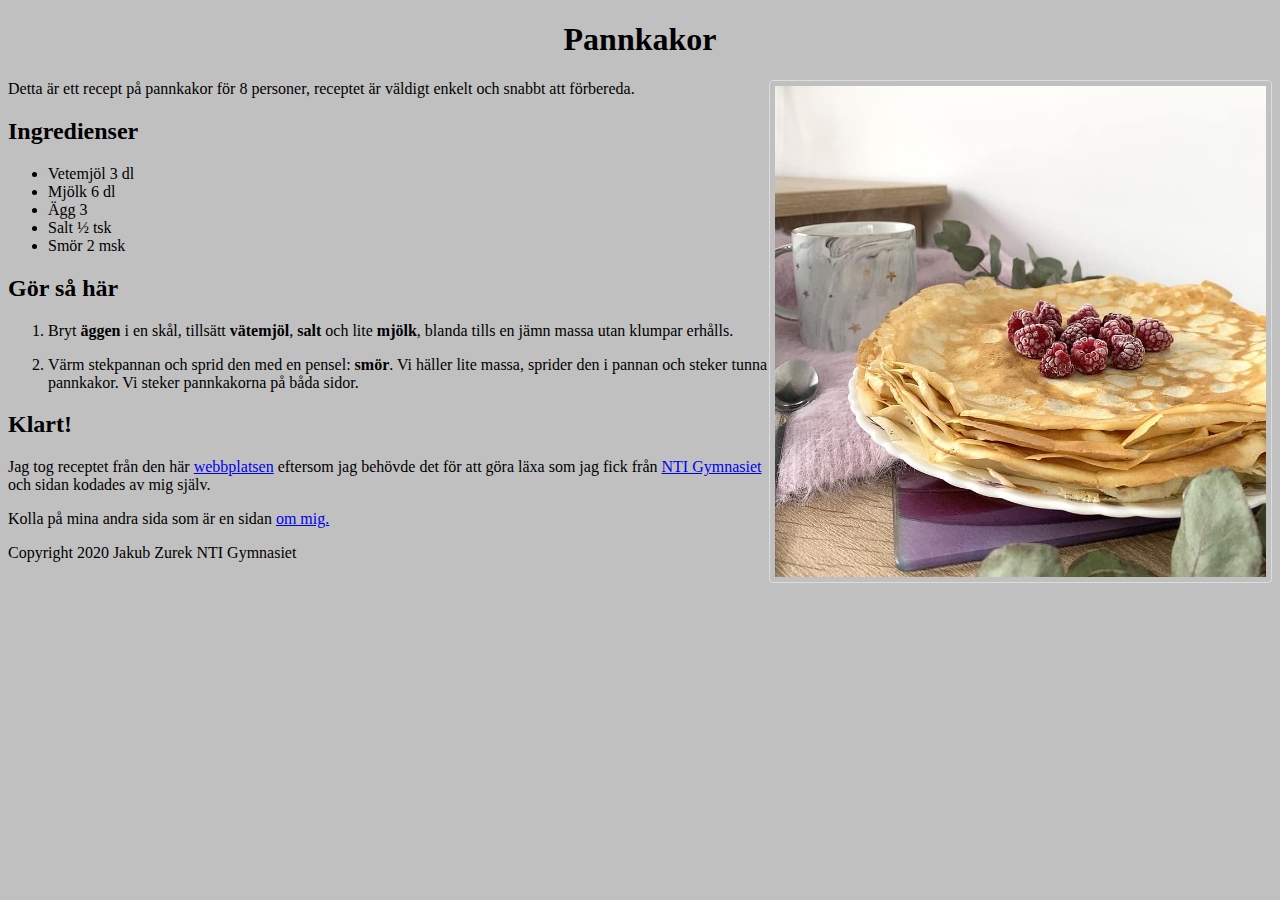
==== Index.html @ 9d9dc288 "om-mig-sidan" ====
<!DOCTYPE html>

<html lang="sv">
<head>
<meta charset="UTF-8">
<meta name="viewport" content="width=device-width, initial-scale=1.0">
<link rel="stylesheet" href="stylii.css">
<title>Recept</title>
</head>
<body color-text: black; style="background-color:silver;">
<header>
  <h1 style="text-align:center; color:black;">Pannkakor</h1>
</header>
<nav>
  <img class=b11 src= Pannkakor.jpg alt="Pannkaka">
</nav>
<main>
  <p class=text>Detta är ett recept på pannkakor för 8 personer, receptet är väldigt enkelt och snabbt att förbereda.</p>
  <h2>Ingredienser</h2>

  <ul>
  <li>Vetemjöl 3 dl</li>
  <li>Mjölk 6 dl</li>
  <li>Ägg 3</li>
  <li>Salt ½ tsk</li>
  <li>Smör 2 msk</li>
  </ul>


  <h2>Gör så här</h2>

  <ol>

  <li><p class=text>Bryt <strong>äggen</strong> i en skål, tillsätt <strong>vätemjöl</strong>, <strong>salt</strong> och lite <strong>mjölk</strong>, blanda tills en jämn massa utan klumpar erhålls.</li>

  <li><p class=text>Värm stekpannan och sprid den med en pensel: <strong>smör</strong>. Vi häller lite massa, sprider den i pannan och steker tunna pannkakor. Vi steker pannkakorna på båda sidor.</li>

  </ol>

  <h2>Klart!</h2>

  <p>Jag tog receptet från den här <a href="https://www.arla.se/recept/pannkaka/">webbplatsen</a> eftersom jag behövde det för att göra läxa som jag fick från <a href="https://www.ntigymnasiet.se/sodertalje/">NTI Gymnasiet</a> och sidan kodades av mig själv.</p>
  <p>Kolla på mina andra sida som är en sidan <a href="file:///C:/Users/jakub.zurek/Desktop/Webbutveckling%201/om-jakub.html" target="_blank">om mig.</a></p>
</main>
<footer>
    Copyright 2020 Jakub Zurek NTI Gymnasiet
</footer>
</body>
</html>
---- stylii.css ----
img{
    border: 1px solid #ddd;
    border-radius: 4px;
    padding: 5px;
    float: right;
    width: 13cm;
}
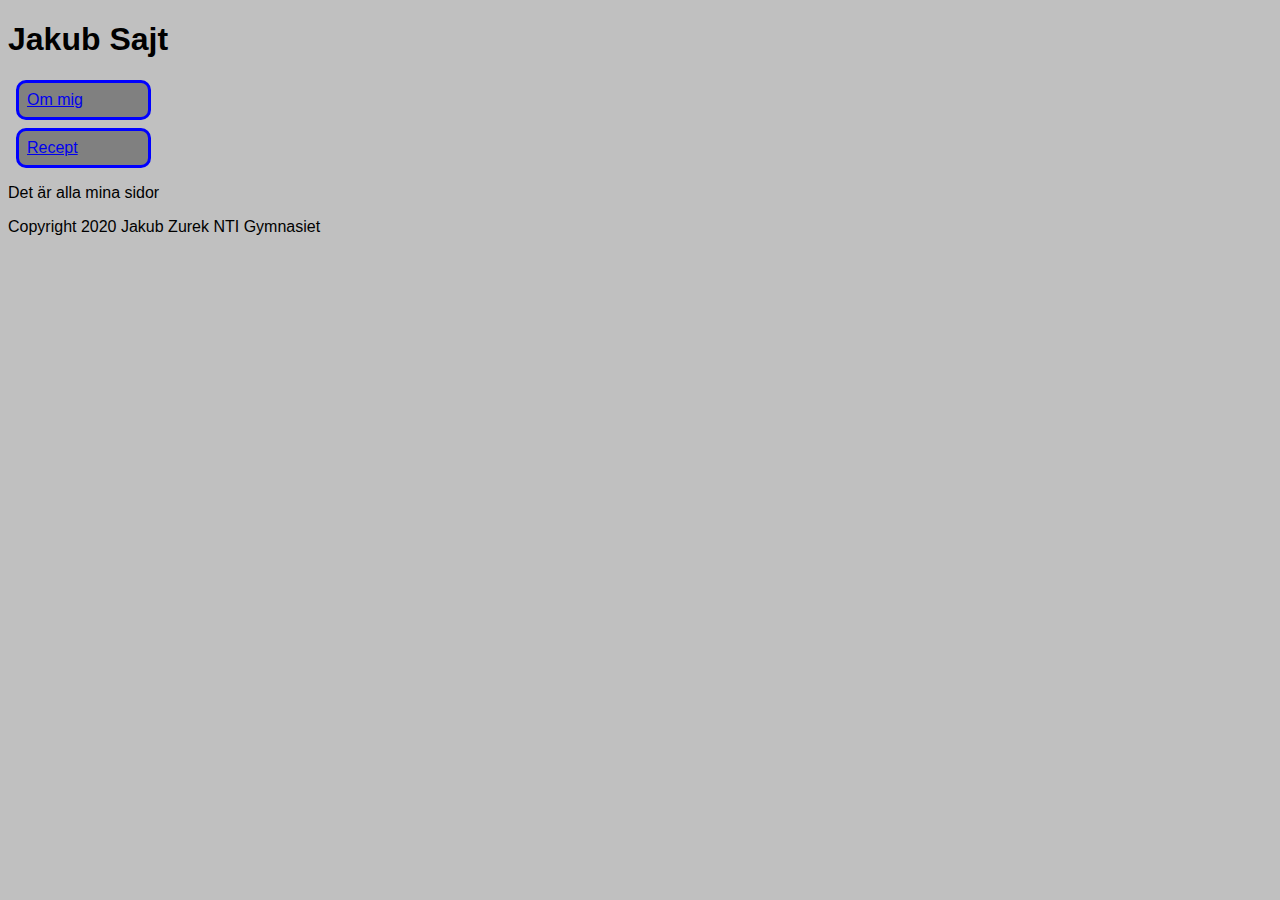
==== commit 271c72af: "Om-mig-brench" ====
--- a/Index.html
+++ b/Index.html
@@ -2,48 +2,26 @@
 
 <html lang="sv">
 <head>
-<meta charset="UTF-8">
-<meta name="viewport" content="width=device-width, initial-scale=1.0">
-<link rel="stylesheet" href="stylii.css">
-<title>Recept</title>
+    <meta charset="UTF-8">
+    <meta name="viewport" content="width=device-width, initial-scale=1.0">
+    <title>Jakub Sajt</title>
+    <link rel="stylesheet" href="stylii.css">
 </head>
-<body color-text: black; style="background-color:silver;">
+<body style="background-color:silver;">
 <header>
-  <h1 style="text-align:center; color:black;">Pannkakor</h1>
+    <h1>Jakub Sajt</h1>
 </header>
 <nav>
-  <img class=b11 src= Pannkakor.jpg alt="Pannkaka">
+    <a href="om-jakub.html">Om mig</a>
+</nav>
+<nav>
+    <a href="Recept.html">Recept</a>
 </nav>
 <main>
-  <p class=text>Detta är ett recept på pannkakor för 8 personer, receptet är väldigt enkelt och snabbt att förbereda.</p>
-  <h2>Ingredienser</h2>
-
-  <ul>
-  <li>Vetemjöl 3 dl</li>
-  <li>Mjölk 6 dl</li>
-  <li>Ägg 3</li>
-  <li>Salt ½ tsk</li>
-  <li>Smör 2 msk</li>
-  </ul>
-
-
-  <h2>Gör så här</h2>
-
-  <ol>
-
-  <li><p class=text>Bryt <strong>äggen</strong> i en skål, tillsätt <strong>vätemjöl</strong>, <strong>salt</strong> och lite <strong>mjölk</strong>, blanda tills en jämn massa utan klumpar erhålls.</li>
-
-  <li><p class=text>Värm stekpannan och sprid den med en pensel: <strong>smör</strong>. Vi häller lite massa, sprider den i pannan och steker tunna pannkakor. Vi steker pannkakorna på båda sidor.</li>
-
-  </ol>
-
-  <h2>Klart!</h2>
-
-  <p>Jag tog receptet från den här <a href="https://www.arla.se/recept/pannkaka/">webbplatsen</a> eftersom jag behövde det för att göra läxa som jag fick från <a href="https://www.ntigymnasiet.se/sodertalje/">NTI Gymnasiet</a> och sidan kodades av mig själv.</p>
-  <p>Kolla på mina andra sida som är en sidan <a href="file:///C:/Users/jakub.zurek/Desktop/Webbutveckling%201/om-jakub.html" target="_blank">om mig.</a></p>
+<p>Det är alla mina sidor</p>
 </main>
 <footer>
-    Copyright 2020 Jakub Zurek NTI Gymnasiet
+        Copyright 2020 Jakub Zurek NTI Gymnasiet
 </footer>
 </body>
 </html>--- a/stylii.css
+++ b/stylii.css
@@ -1,8 +1,23 @@
-img{
-    border: 1px solid #ddd;
-    border-radius: 4px;
-    padding: 5px;
-    float: right;
-    width: 13cm;
+body{
+    font-family: Impact, Charcoal, sans-serif
 }
 
+nav{
+    color: blue;
+    background-color: gray;
+    border: 3px solid blue;
+    max-width: 3cm;
+    padding: 8px;
+    margin: 8px;
+    border-radius: 10px;
+    text-decoration: none;
+}
+
+a:hover{
+    background-color: orange;
+}
+
+a:active{
+    border-width: 13cm;
+}
+
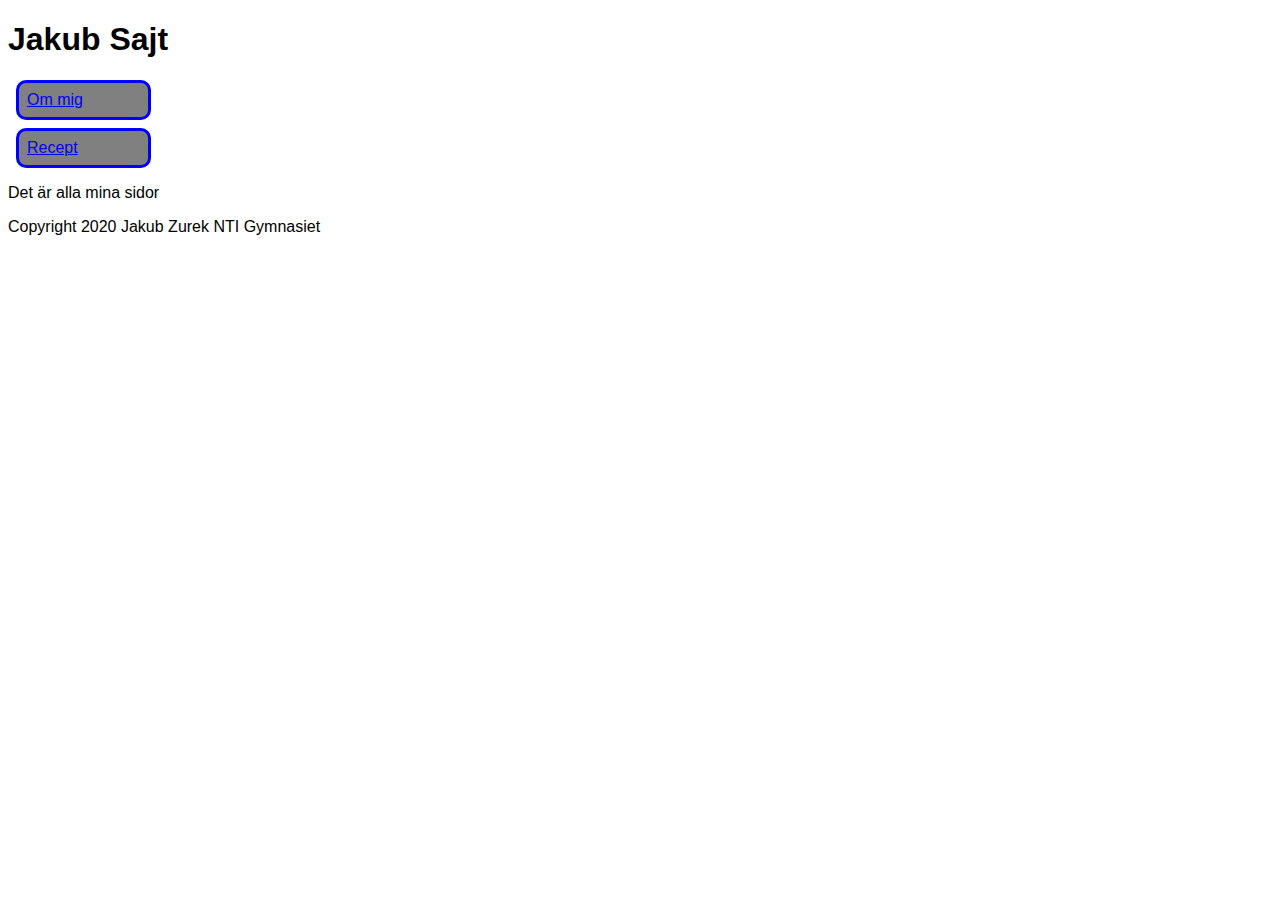
==== commit ff82ad8c: "New" ====
--- a/Index.html
+++ b/Index.html
@@ -7,7 +7,7 @@
     <title>Jakub Sajt</title>
     <link rel="stylesheet" href="stylii.css">
 </head>
-<body style="background-color:silver;">
+<body>
 <header>
     <h1>Jakub Sajt</h1>
 </header>
--- a/stylii.css
+++ b/stylii.css
@@ -1,5 +1,9 @@
 body{
     font-family: Impact, Charcoal, sans-serif
+}
+
+head{
+    background-color: grey;
 }
 
 nav{
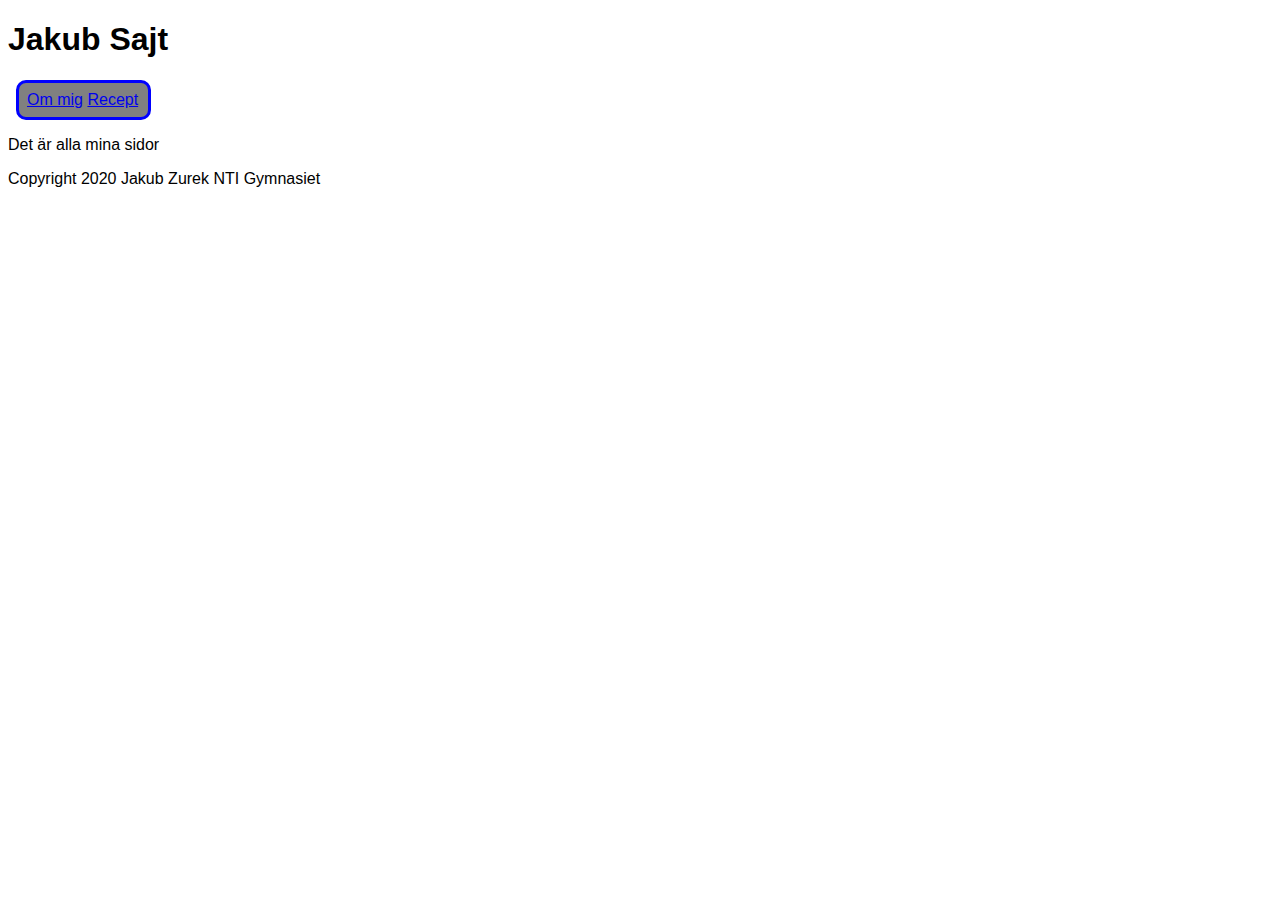
==== commit b3b7fe3b: "new" ====
--- a/Index.html
+++ b/Index.html
@@ -13,8 +13,6 @@
 </header>
 <nav>
     <a href="om-jakub.html">Om mig</a>
-</nav>
-<nav>
     <a href="Recept.html">Recept</a>
 </nav>
 <main>
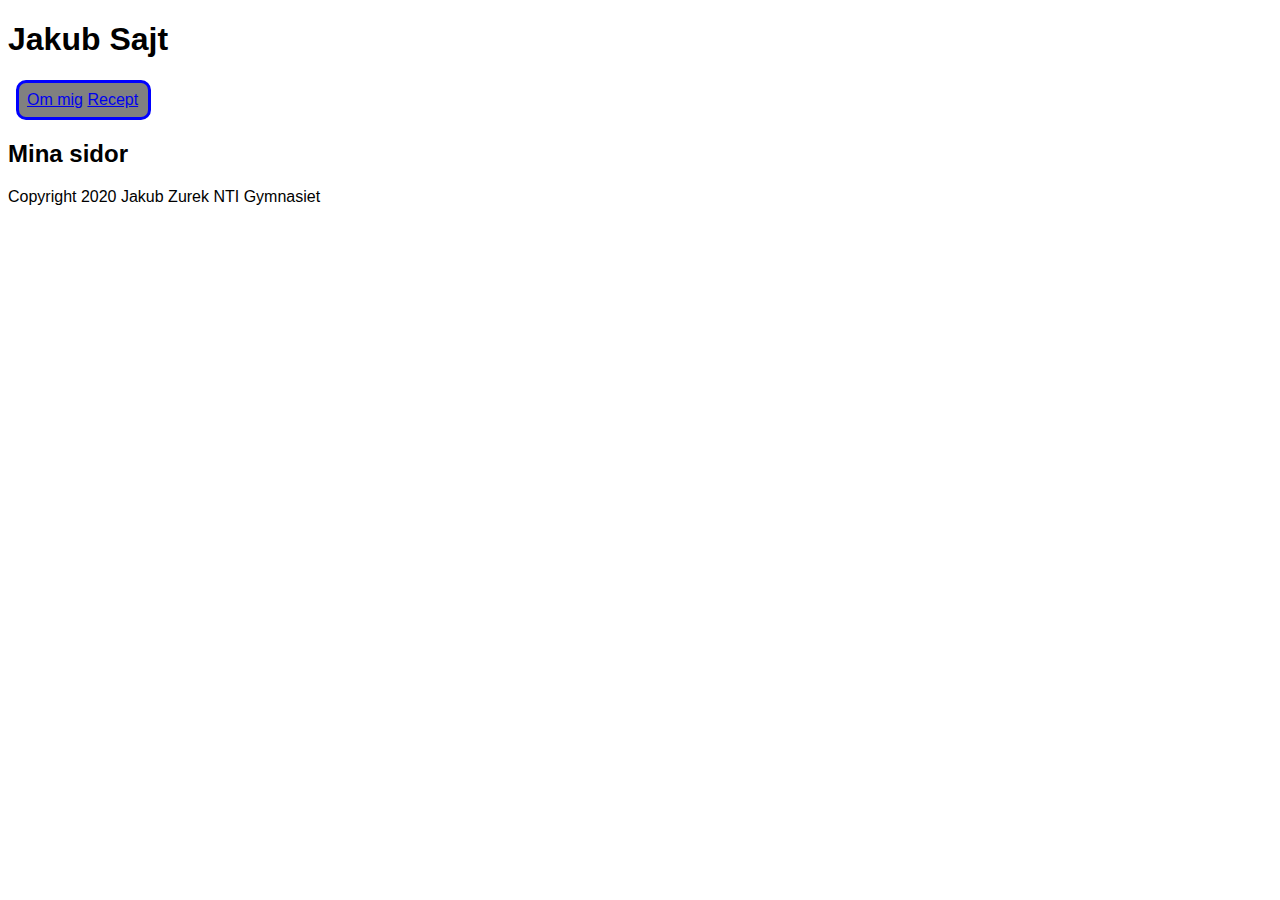
==== commit 83ab1549: "Side" ====
--- a/Index.html
+++ b/Index.html
@@ -1,5 +1,4 @@
 <!DOCTYPE html>
-
 <html lang="sv">
 <head>
     <meta charset="UTF-8">
@@ -8,18 +7,18 @@
     <link rel="stylesheet" href="stylii.css">
 </head>
 <body>
-<header>
-    <h1>Jakub Sajt</h1>
-</header>
-<nav>
-    <a href="om-jakub.html">Om mig</a>
-    <a href="Recept.html">Recept</a>
-</nav>
-<main>
-<p>Det är alla mina sidor</p>
-</main>
-<footer>
-        Copyright 2020 Jakub Zurek NTI Gymnasiet
-</footer>
+    <header>
+        <h1>Jakub Sajt</h1>
+    </header>
+    <nav>
+        <a href="om-jakub.html">Om mig</a>
+        <a href="Recept.html">Recept</a>
+    </nav>
+    <main>
+    <h2>Mina sidor</h2>
+    </main>
+    <footer>
+            Copyright 2020 Jakub Zurek NTI Gymnasiet
+    </footer>
 </body>
 </html>